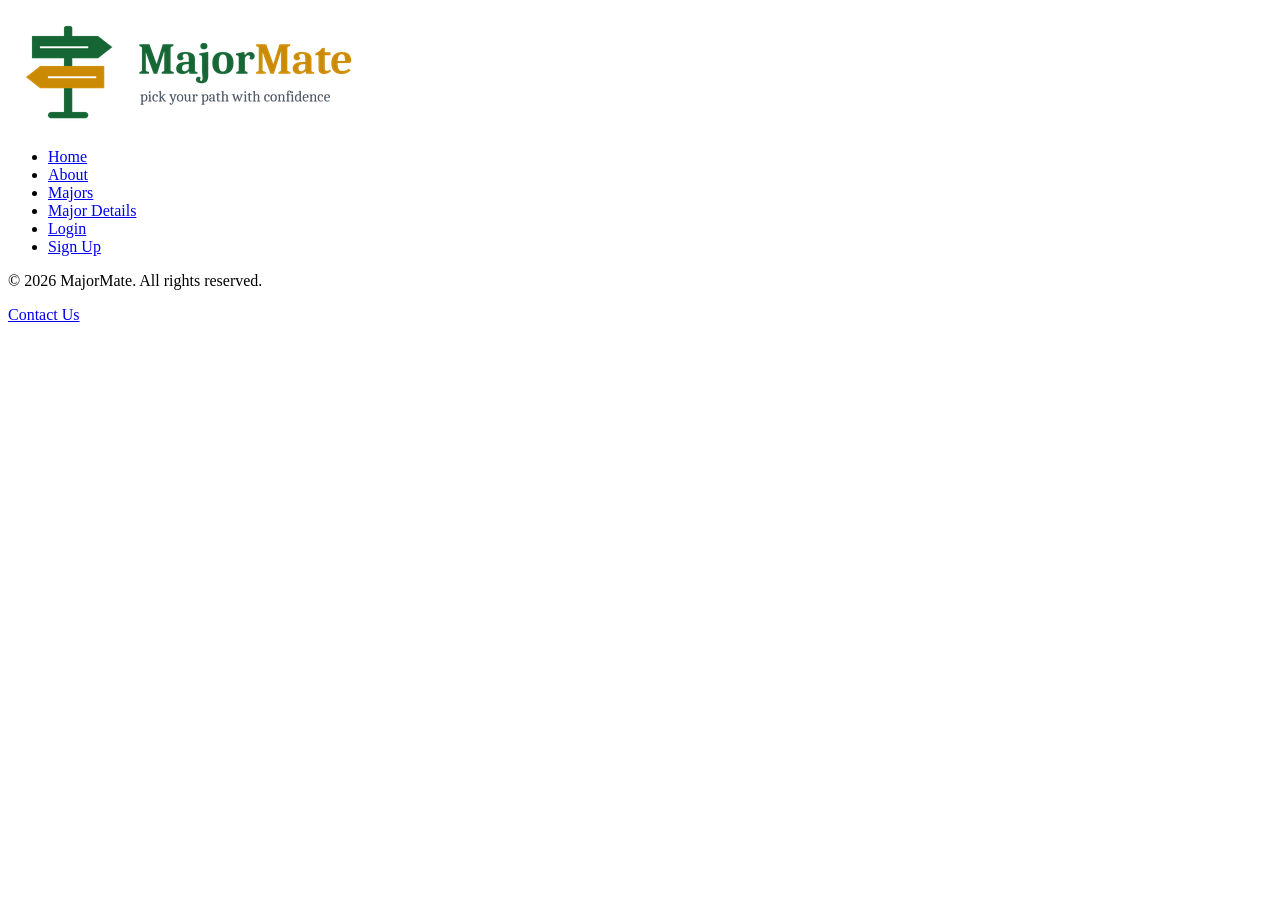
==== index.html @ aab19158 "add index.html" ====
<!DOCTYPE html>
<html lang="en">
    <head>
        <meta charset="UTF-8">
        <meta name="viewport" content="width=device-width, initial-scale=1.0">
        <title>MajorMate - Home</title>
    </head>
    <body>
        <!--header-->
        <header>
            <img src="images/MajorMate.png" alt="MajorMate Logo" width="400" height="120" usemap="#MajorMate">
            <map name="MajorMate">
                <area shape="rect" coords="0,0,400,120" href="about.html" alt="About us">
            </map>    
        </header>

        <!--nav-->
        <nav>
            <ul>
                <li><a href="index.html">Home</a></li>
                <li><a href="about.html">About</a></li>
                <li><a href="majors.html">Majors</a></li>
                <li><a href="major-details.html">Major Details</a></li>
                <li><a href="login.html">Login</a></li>
                <li><a href="signup.html">Sign Up</a></li>
            </ul>
        </nav>

        <!--main-->
        <main>
                
        </main>

        <!--footer-->
        <footer>
            <p>&copy; 2026 MajorMate. All rights reserved.</p>
            <a href="mailto:team@example.com">Contact Us</a>
        </footer>
    </body>
</html>
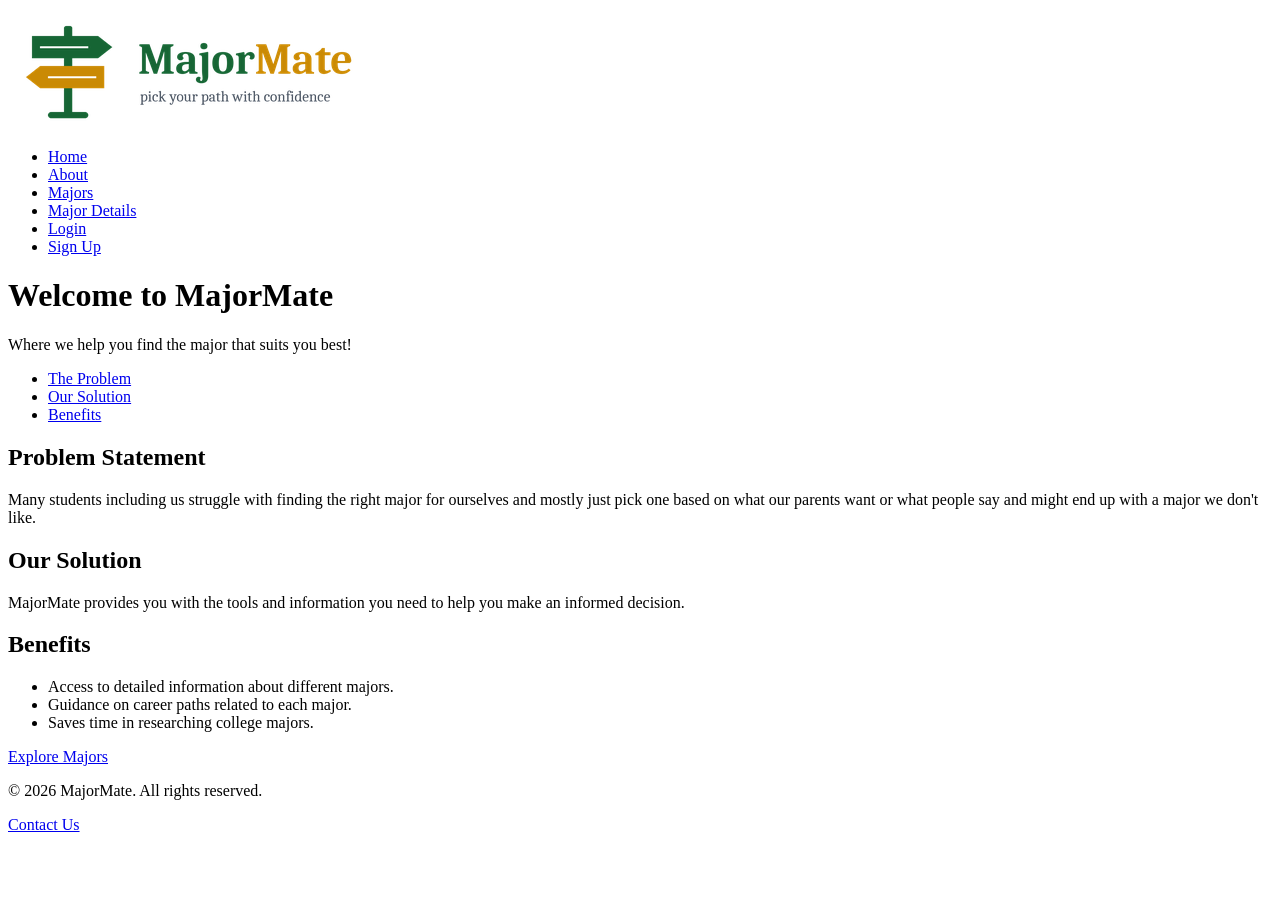
==== commit c6f5cf0b: "added majors and major details pages" ====
--- a/index.html
+++ b/index.html
@@ -28,7 +28,30 @@
 
         <!--main-->
         <main>
-                
+            <h1>Welcome to MajorMate</h1>
+            <p>Where we help you find the major that suits you best!</p>
+            <ul>
+                <li><a href="#problem">The Problem</a></li>
+                <li><a href="#solution">Our Solution</a></li>
+                <li><a href="#benefits">Benefits</a></li>
+            </ul>
+            <section id="problem">
+                <h2>Problem Statement</h2>
+                <p>Many students including us struggle with finding the right major for ourselves and mostly just pick one based on what our parents want or what people say and might end up with a major we don't like.</p>
+            </section>
+            <section id="solution">
+                <h2>Our Solution</h2>
+                <p>MajorMate provides you with the tools and information you need to help you make an informed decision.</p>
+            </section>
+            <section id="benefits">
+                <h2>Benefits</h2>
+                <ul>
+                    <li>Access to detailed information about different majors.</li>
+                    <li>Guidance on career paths related to each major.</li>
+                    <li>Saves time in researching college majors.</li>
+                </ul>
+            </section>
+            <p><a href="majors.html">Explore Majors</a></p>
         </main>
 
         <!--footer-->
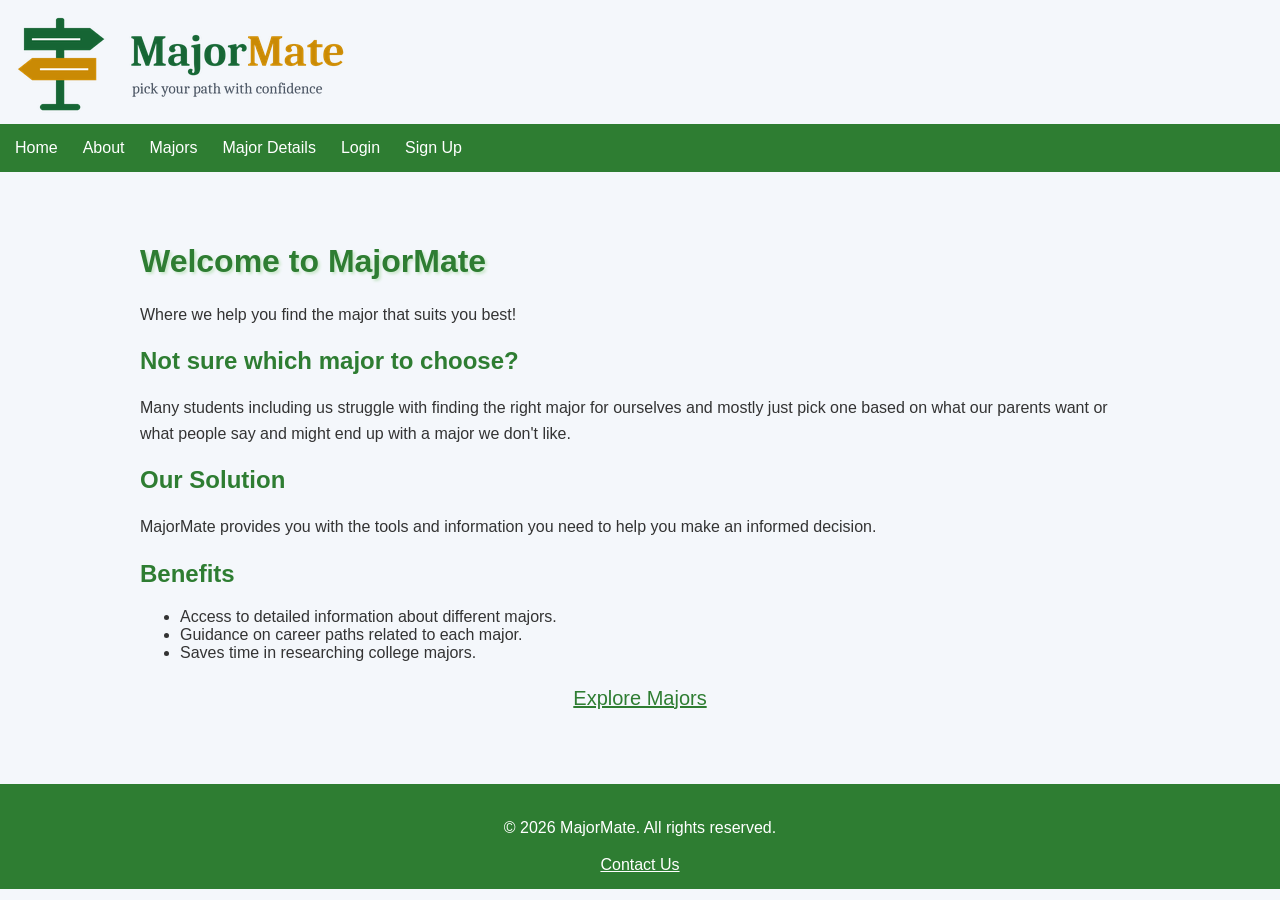
==== commit edf512ba: "linking css on all pages" ====
--- a/index.html
+++ b/index.html
@@ -4,6 +4,7 @@
         <meta charset="UTF-8">
         <meta name="viewport" content="width=device-width, initial-scale=1.0">
         <title>MajorMate - Home</title>
+        <link rel="stylesheet" href="style.css">
     </head>
     <body>
         <!--header-->
@@ -30,13 +31,8 @@
         <main>
             <h1>Welcome to MajorMate</h1>
             <p>Where we help you find the major that suits you best!</p>
-            <ul>
-                <li><a href="#problem">The Problem</a></li>
-                <li><a href="#solution">Our Solution</a></li>
-                <li><a href="#benefits">Benefits</a></li>
-            </ul>
             <section id="problem">
-                <h2>Problem Statement</h2>
+                <h2>Not sure which major to choose?</h2>
                 <p>Many students including us struggle with finding the right major for ourselves and mostly just pick one based on what our parents want or what people say and might end up with a major we don't like.</p>
             </section>
             <section id="solution">
@@ -51,7 +47,7 @@
                     <li>Saves time in researching college majors.</li>
                 </ul>
             </section>
-            <p><a href="majors.html">Explore Majors</a></p>
+            <p style="text-align: center; font-size: 20px;"><a href="majors.html">Explore Majors</a></p>
         </main>
 
         <!--footer-->
--- a/style.css
+++ b/style.css
@@ -0,0 +1,147 @@
+body {
+    background-color: #f4f7fb;
+    font-family: Arial, sans-serif;
+    color: #333;
+    margin: 0;
+    padding: 0;
+}
+nav {
+    background-color: #2e7d32;
+    padding: 15px;
+}
+
+nav ul {
+    list-style: none;
+    display: flex;
+    gap: 25px;
+    margin: 0;
+    padding: 0;
+}
+
+nav a {
+    color: white;
+    text-decoration: none;
+}
+main {
+    max-width: 1000px;
+    margin: 30px auto;
+    padding: 20px;
+}
+
+h1, h2 {
+    color: #2e7d32;
+}
+
+p {
+    line-height: 1.6;
+}
+footer {
+    background-color: #2e7d32;
+    color: white;
+    text-align: center;
+    padding: 15px;
+}
+
+footer a {
+    color: white;
+}
+main a {
+    color: #2e7d32;
+}
+
+main a:hover {
+    color: #f9a825;
+}
+input {
+    padding: 10px;
+    margin: 8px 0;
+    border: 1px solid #ccc;
+    border-radius: 5px;
+}
+button {
+    background-color: #2e7d32;
+    color: white;
+    padding: 10px 20px;
+    border: none;
+    border-radius: 5px;
+    cursor: pointer;
+}
+input[type="submit"],
+input[type="reset"] {
+    background-color: #2e7d32;
+    color: white;
+    padding: 10px 20px;
+    border: none;
+    border-radius: 5px;
+    cursor: pointer;
+}
+@media (max-width: 600px) {
+  nav ul {
+    display: flex;
+    flex-wrap: wrap;
+    justify-content: center;
+    padding: 10px;
+    gap: 8px  15px;
+  }
+
+  nav a {
+    white-space: nowrap;
+  }
+}
+input[type="email"],
+input[type="password"],
+input[type="text"] {
+  max-width: 100%;
+  box-sizing: border-box;
+  padding: 10px;
+  font-size: 16px;
+}
+
+input[type="email"],
+input[type="password"],
+input[type="text"] {
+    border: 1px solid #ccc;
+    border-radius: 5px;
+    background-color: white;
+}
+input[type="date"],
+select {
+    max-width: 100%;
+    box-sizing: border-box;
+    padding: 10px;
+    border: 1px solid #ccc;
+    border-radius: 5px;
+    background-color: white;
+    font-size: 16px;
+}
+
+nav a:hover {
+    color: #f9a825;
+}
+
+h1 {
+    text-shadow: 2px 2px 3px #c8e6c9;
+}
+
+.card {
+    position: relative;
+    z-index: 1;
+    background-color: white;
+    border: 1px solid #ddd;
+    border-radius: 8px;
+    box-shadow: 2px 2px 8px #bbb;
+    padding: 10px 20px;
+    margin: 25px 0;
+}
+
+.badge {
+    position: absolute;
+    top: -12px;
+    right: 20px;
+    z-index: 2;
+    background-color: #f9a825;
+    color: white;
+    padding: 5px 12px;
+    border-radius: 15px;
+    font-weight: bold;
+}
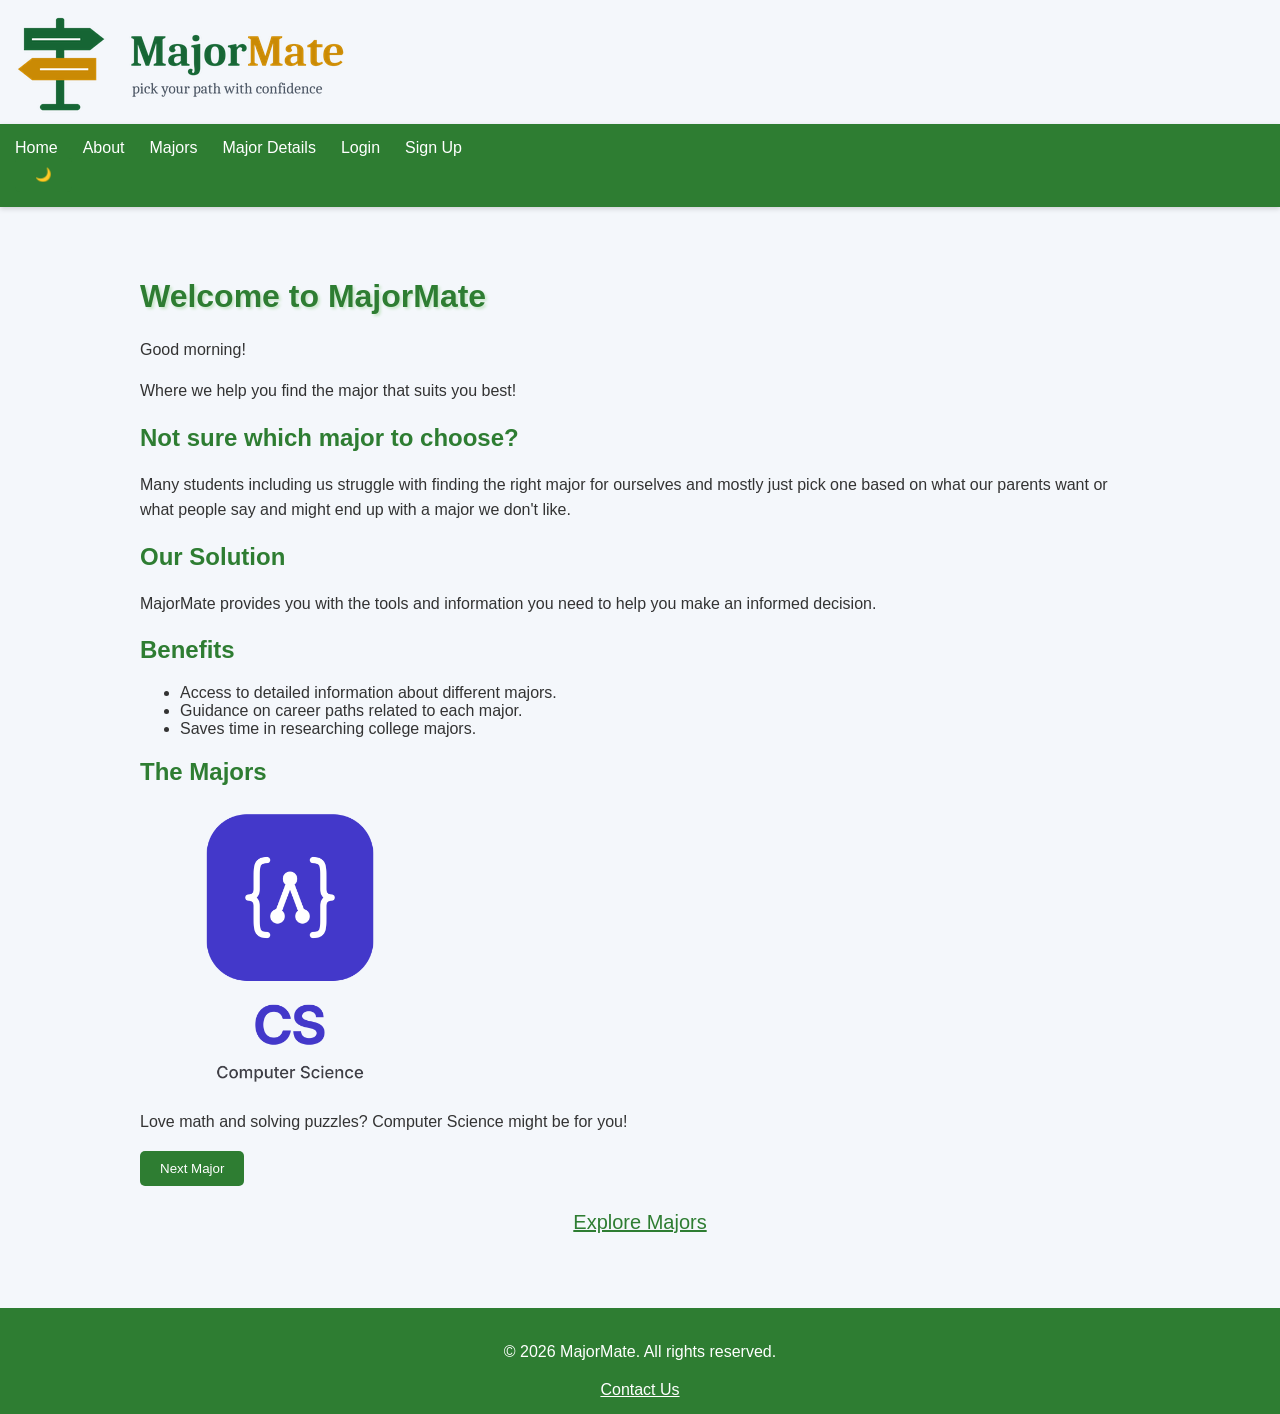
==== commit ecb24771: "linking javascript" ====
--- a/index.html
+++ b/index.html
@@ -1,18 +1,18 @@
-<!DOCTYPE html>
+<!doctype html>
 <html lang="en">
     <head>
-        <meta charset="UTF-8">
-        <meta name="viewport" content="width=device-width, initial-scale=1.0">
+        <meta charset="UTF-8" />
+        <meta name="viewport" content="width=device-width, initial-scale=1.0" />
         <title>MajorMate - Home</title>
-        <link rel="stylesheet" href="style.css">
+        <link rel="stylesheet" href="style.css" />
     </head>
     <body>
         <!--header-->
         <header>
-            <img src="images/MajorMate.png" alt="MajorMate Logo" width="400" height="120" usemap="#MajorMate">
+            <img src="images/MajorMate.png" alt="MajorMate Logo" width="400" height="120" usemap="#MajorMate" />
             <map name="MajorMate">
-                <area shape="rect" coords="0,0,400,120" href="about.html" alt="About us">
-            </map>    
+                <area shape="rect" coords="0,0,400,120" href="about.html" alt="About us" />
+            </map>
         </header>
 
         <!--nav-->
@@ -25,19 +25,27 @@
                 <li><a href="login.html">Login</a></li>
                 <li><a href="signup.html">Sign Up</a></li>
             </ul>
+            <button id="themeBtn">🌙</button>
         </nav>
 
         <!--main-->
         <main>
             <h1>Welcome to MajorMate</h1>
+            <p id="greeting"></p>
             <p>Where we help you find the major that suits you best!</p>
             <section id="problem">
                 <h2>Not sure which major to choose?</h2>
-                <p>Many students including us struggle with finding the right major for ourselves and mostly just pick one based on what our parents want or what people say and might end up with a major we don't like.</p>
+                <p>
+                    Many students including us struggle with finding the right major for ourselves and mostly just pick
+                    one based on what our parents want or what people say and might end up with a major we don't like.
+                </p>
             </section>
             <section id="solution">
                 <h2>Our Solution</h2>
-                <p>MajorMate provides you with the tools and information you need to help you make an informed decision.</p>
+                <p>
+                    MajorMate provides you with the tools and information you need to help you make an informed
+                    decision.
+                </p>
             </section>
             <section id="benefits">
                 <h2>Benefits</h2>
@@ -47,7 +55,15 @@
                     <li>Saves time in researching college majors.</li>
                 </ul>
             </section>
-            <p style="text-align: center; font-size: 20px;"><a href="majors.html">Explore Majors</a></p>
+            <section id="meetMajors">
+                <h2>The Majors</h2>
+                <img id="majorImg" src="images/CS.png" alt="Computer Science" width="300" />
+                <p id="majorText">Love math and solving puzzles? Computer Science might be for you!</p>
+                <button id="nextBtn">Next Major</button>
+            </section>
+            <p style="text-align: center; font-size: 20px">
+                <a href="majors.html">Explore Majors</a>
+            </p>
         </main>
 
         <!--footer-->
@@ -55,5 +71,19 @@
             <p>&copy; 2026 MajorMate. All rights reserved.</p>
             <a href="mailto:team@example.com">Contact Us</a>
         </footer>
+        <script src="script.js"></script>
+        <script>
+            // Time Greeting
+            let hour = new Date().getHours();
+            let greeting = document.getElementById("greeting");
+
+            if (hour < 12) {
+                greeting.textContent = "Good morning!";
+            } else if (hour < 18) {
+                greeting.textContent = "Good afternoon!";
+            } else {
+                greeting.textContent = "Good evening!";
+            }
+        </script>
     </body>
-</html>+</html>
--- a/style.css
+++ b/style.css
@@ -115,6 +115,29 @@
     font-size: 16px;
 }
 
+}
+body.dark-mode {
+  background-color: #1f1f1f;
+  color: white;
+}
+
+body.dark-mode #signupForm,
+body.dark-mode #loginForm {
+  background-color: #2d2d2d;
+}
+
+body.dark-mode #signupError,
+body.dark-mode #loginError {
+  color: #ff9999;
+}
+nav {
+  position: sticky;
+  top: 0;
+  z-index: 10;
+  box-shadow: 0 2px 5px rgba(0, 0, 0, 0.15);
+}
+
+
 nav a:hover {
     color: #f9a825;
 }
@@ -145,3 +168,4 @@
     border-radius: 15px;
     font-weight: bold;
 }
+ 
